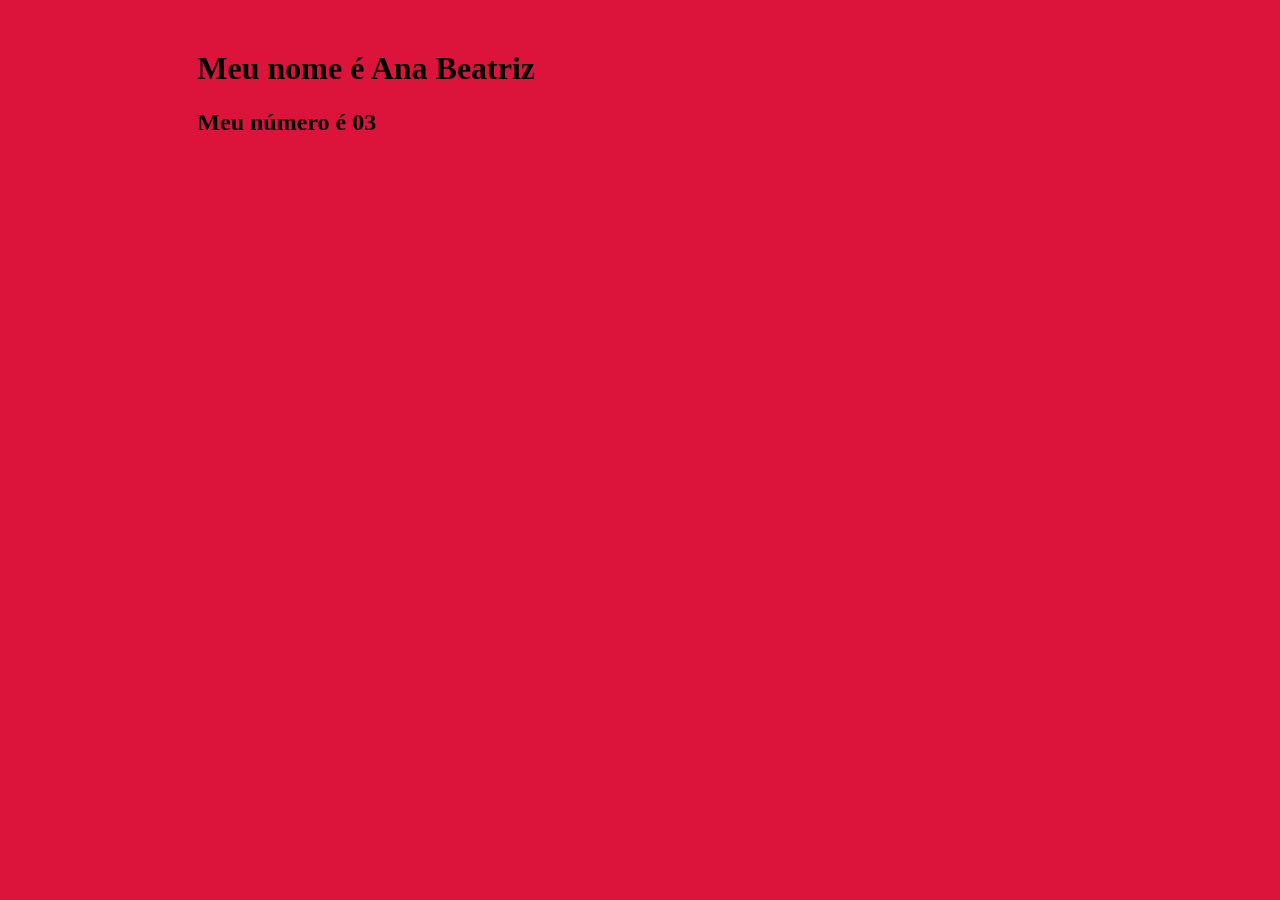
==== index.html @ 3eb21f12 "bhjcdfjdsf" ====
<!DOCTYPE html>
<html lang="en">
<head>
    <meta charset="UTF-8">
    <meta name="viewport" content="width=device-width, initial-scale=1.0">
    <title>Document</title>
    <link rel="stylesheet" href="style.css">
</head>
<body>

  <div>
    <h1 class="nome">Meu nome é Ana Beatriz</h1>
    <h2>Meu número é 03</h2>

  </div>

<img class="foto" src="./IMG_1452-37.jpeg" alt="">
---- style.css ----
.foto{
    width: 30%
}

body{
    background-color:#DC143C;
    display: flex;

align-items: center;
justify-content: space-evenly;  
}

div{ margin: 19px;
     padding: 2px;
    
    }
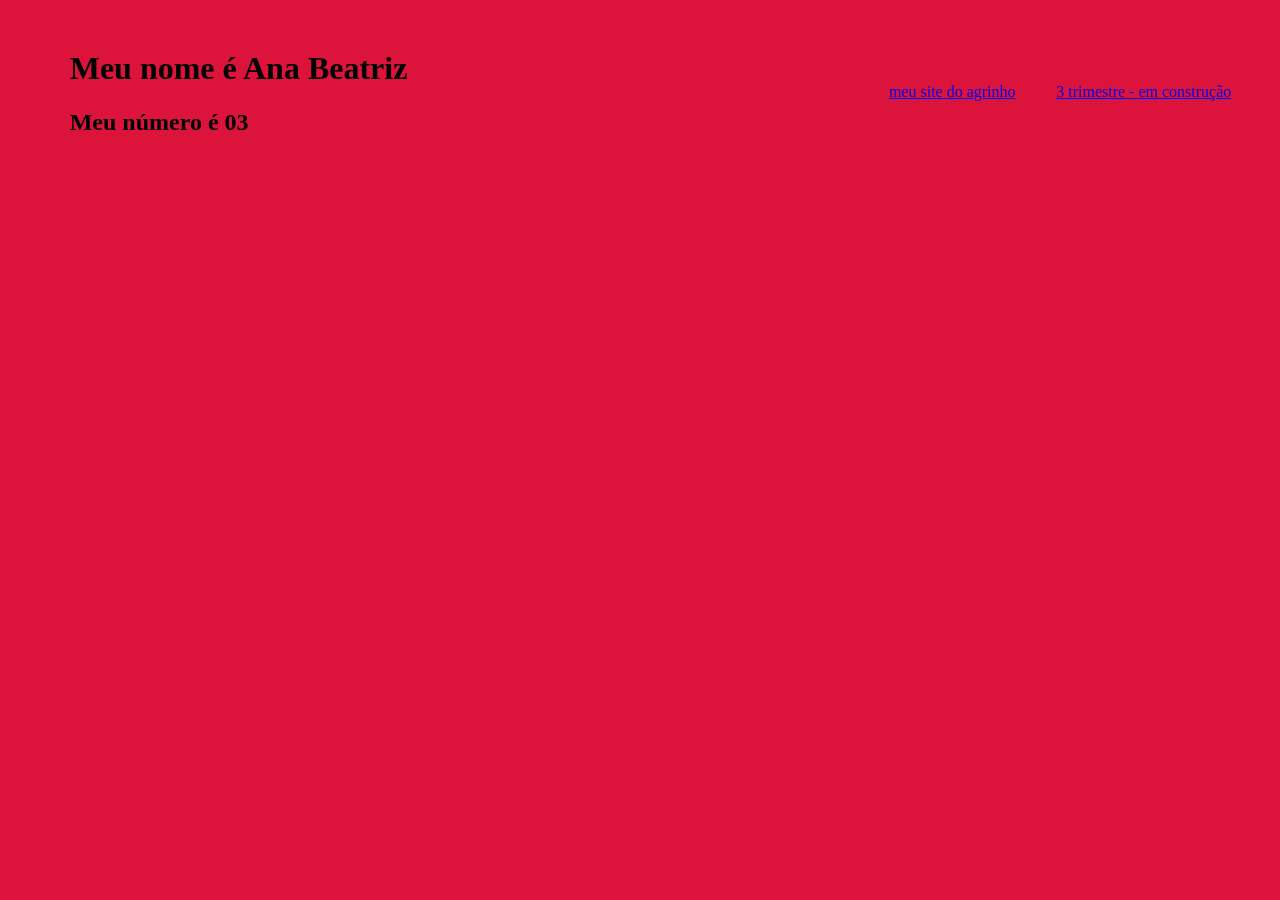
==== commit 3a825dbe: "chlkdshclkdshcd" ====
--- a/index.html
+++ b/index.html
@@ -14,4 +14,8 @@
 
   </div>
 
-<img class="foto" src="./IMG_1452-37.jpeg" alt="">
+    <img class="foto" src="./IMG_1452-37.jpeg" alt="">
+<a href="/agrinho2026.html">meu site do agrinho</a>
+<a href="#">3 trimestre - em construção</a>
+</body>
+</html>
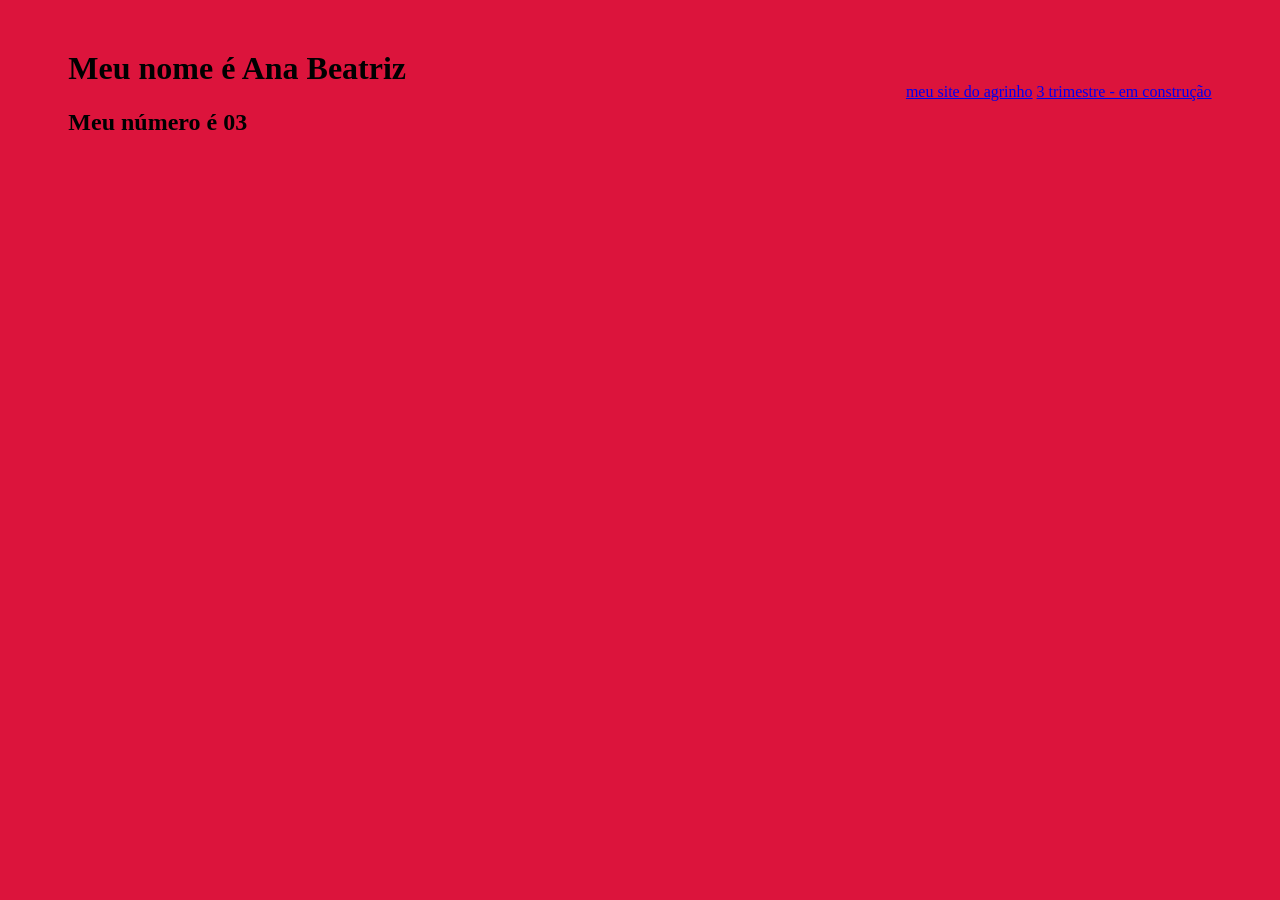
==== commit 99751212: "bhjbbhjbj" ====
--- a/index.html
+++ b/index.html
@@ -15,7 +15,10 @@
   </div>
 
     <img class="foto" src="./IMG_1452-37.jpeg" alt="">
-<a href="/agrinho2026.html">meu site do agrinho</a>
-<a href="#">3 trimestre - em construção</a>
-</body>
+  <div>
+
+    <a href="/agrinho2026.html">meu site do agrinho</a>
+    <a href="#">3 trimestre - em construção</a>
+  </div>
+  </body>
 </html>
--- a/style.css
+++ b/style.css
@@ -13,4 +13,8 @@
 div{ margin: 19px;
      padding: 2px;
     
-    }+    }
+
+    a{
+     color: ;
+        }
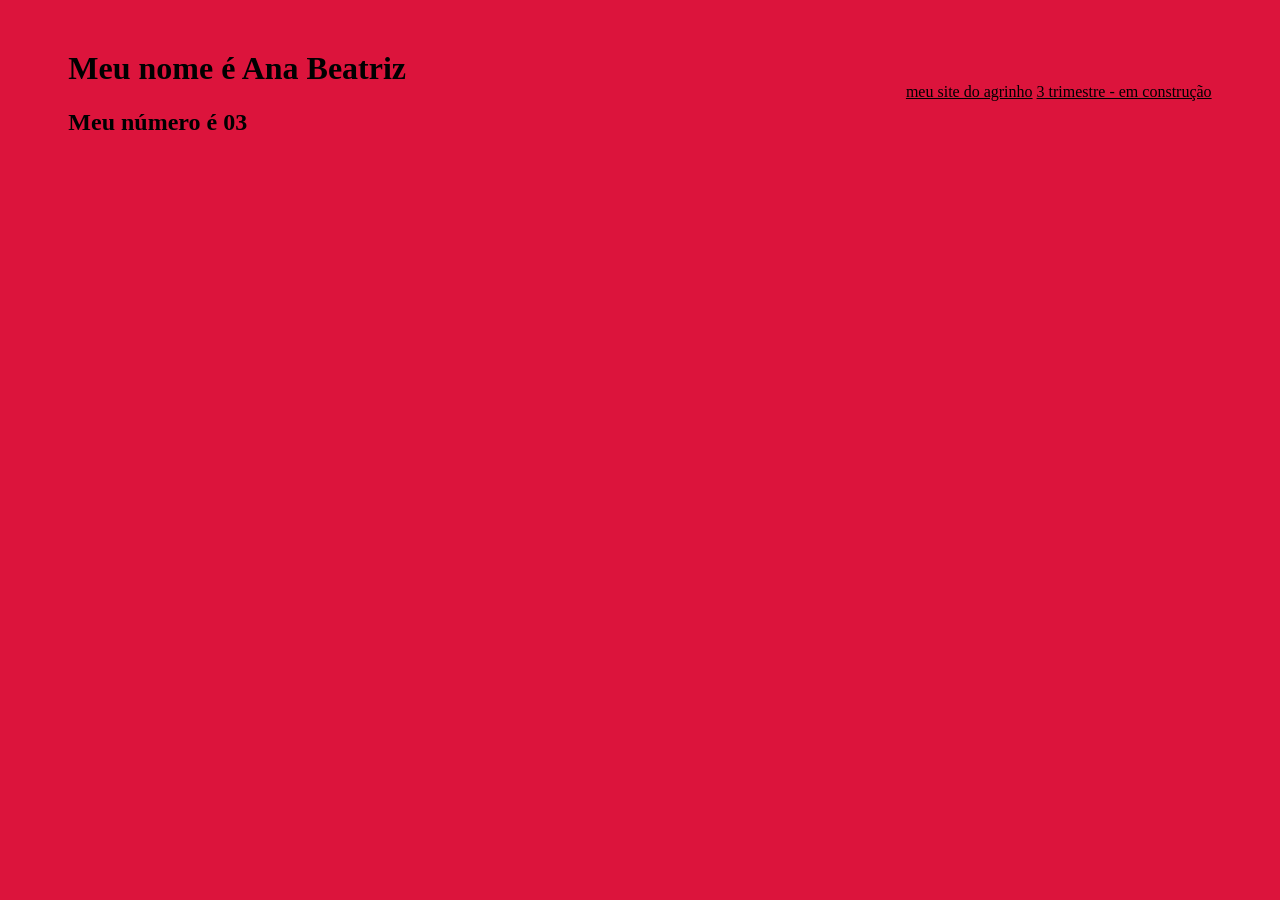
==== commit 3668dfd2: "bgjqeksacg" ====
--- a/index.html
+++ b/index.html
@@ -12,7 +12,7 @@
     <h1 class="nome">Meu nome é Ana Beatriz</h1>
     <h2>Meu número é 03</h2>
 
-  </div>
+  </div class='links'>
 
     <img class="foto" src="./IMG_1452-37.jpeg" alt="">
   <div>
--- a/style.css
+++ b/style.css
@@ -16,5 +16,10 @@
     }
 
     a{
-     color: ;
-        }+     color:black ;
+        }
+
+         .links{
+            display: flex;
+            flex-direction: column;
+         }
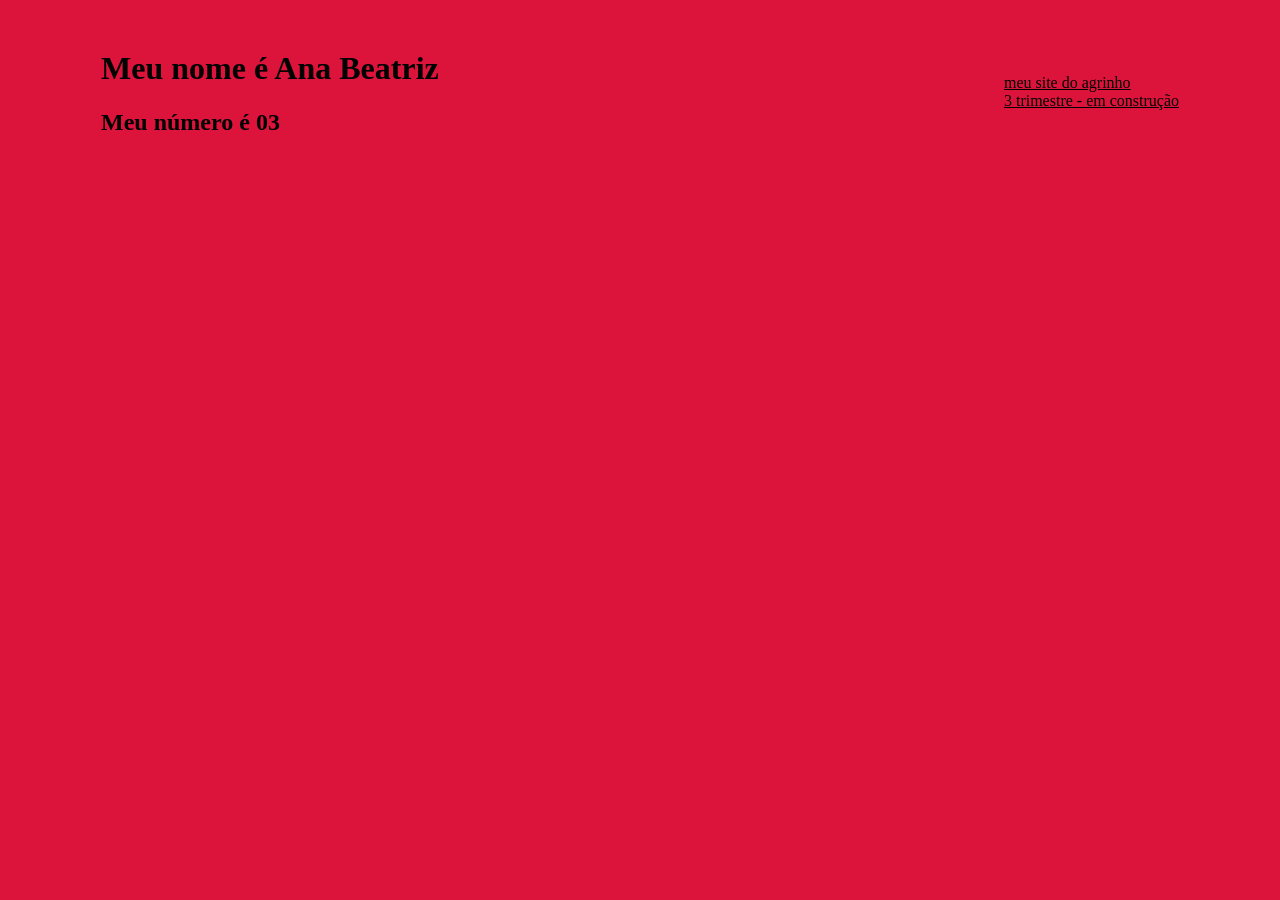
==== commit 5e196c80: "uyt" ====
--- a/index.html
+++ b/index.html
@@ -12,10 +12,10 @@
     <h1 class="nome">Meu nome é Ana Beatriz</h1>
     <h2>Meu número é 03</h2>
 
-  </div class='links'>
+  </div>
 
     <img class="foto" src="./IMG_1452-37.jpeg" alt="">
-  <div>
+  <div class="links">
 
     <a href="/agrinho2026.html">meu site do agrinho</a>
     <a href="#">3 trimestre - em construção</a>
--- a/style.css
+++ b/style.css
@@ -1,25 +1,26 @@
-.foto{
+.foto {
     width: 30%
 }
 
-body{
-    background-color:#DC143C;
+body {
+    background-color: #DC143C;
     display: flex;
 
-align-items: center;
-justify-content: space-evenly;  
+    align-items: center;
+    justify-content: space-evenly;
 }
 
-div{ margin: 19px;
-     padding: 2px;
-    
-    }
+div {
+    margin: 19px;
+    padding: 2px;
 
-    a{
-     color:black ;
-        }
+}
 
-         .links{
-            display: flex;
-            flex-direction: column;
-         }+a {
+    color: black;
+}
+
+.links {
+    display: flex;
+    flex-direction: column;
+}
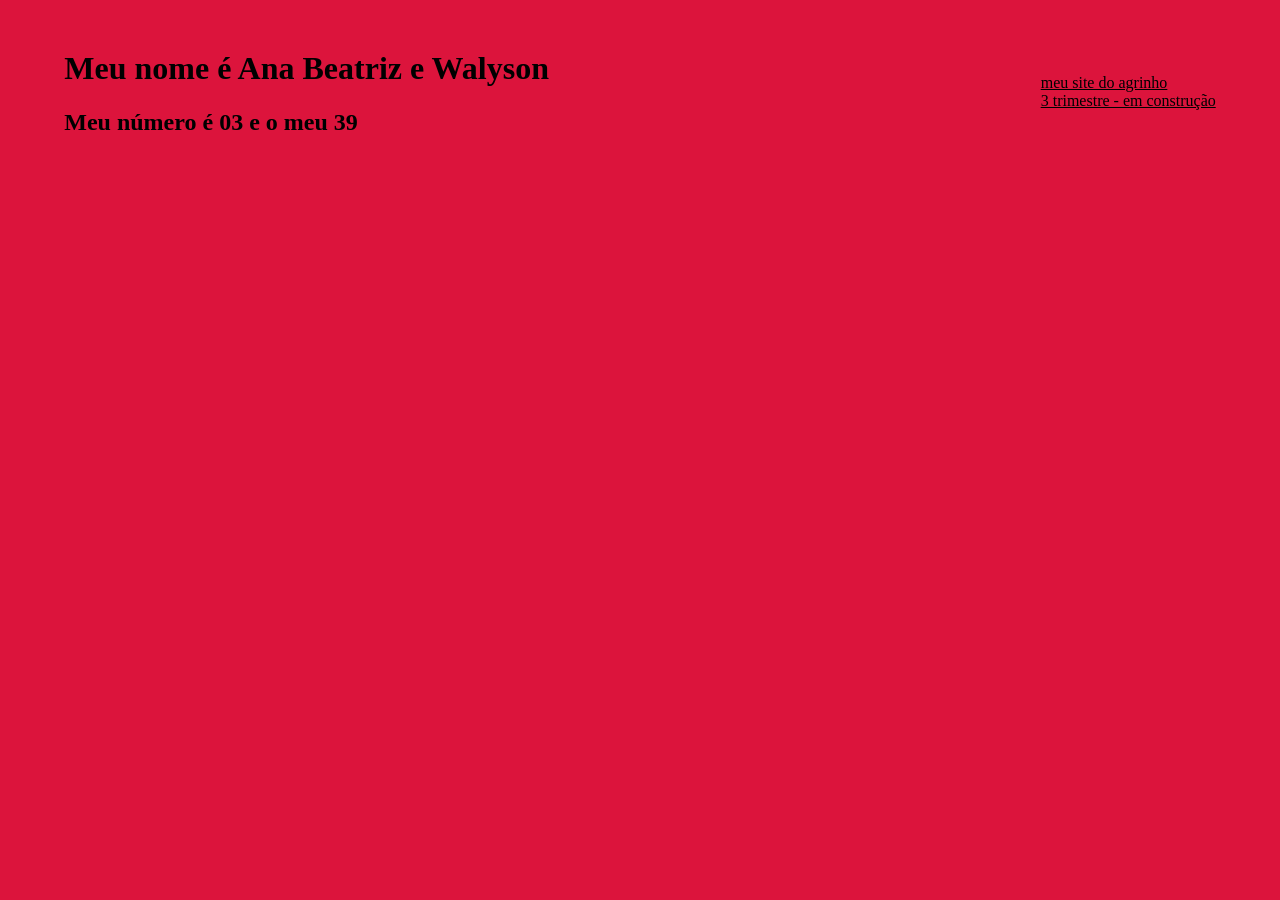
==== commit 2676a2a9: "gwsafgh" ====
--- a/index.html
+++ b/index.html
@@ -9,8 +9,10 @@
 <body>
 
   <div>
-    <h1 class="nome">Meu nome é Ana Beatriz</h1>
-    <h2>Meu número é 03</h2>
+    <h1 class="nome">Meu nome é Ana Beatriz e Walyson</h1>
+    <h2>Meu número é 03 e o meu 39
+      
+    </h2>
 
   </div>
 
--- a/style.css
+++ b/style.css
@@ -15,11 +15,10 @@
     padding: 2px;
 
 }
-
 a {
     color: black;
+   border: 2px;
 }
-
 .links {
     display: flex;
     flex-direction: column;
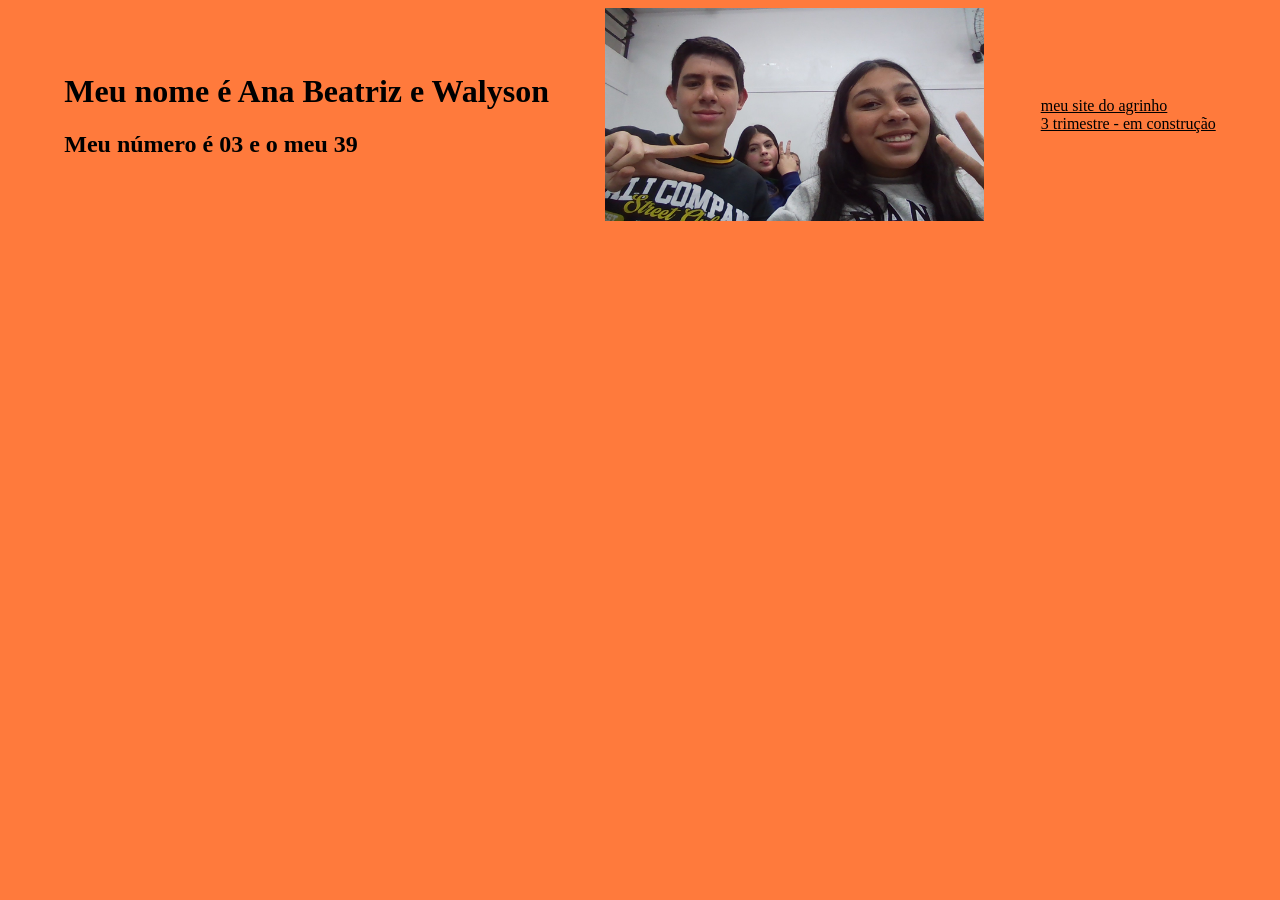
==== commit a0d769f3: "fdsfvnfhewjfvweh" ====
--- a/index.html
+++ b/index.html
@@ -16,7 +16,7 @@
 
   </div>
 
-    <img class="foto" src="./IMG_1452-37.jpeg" alt="">
+    <img class="foto" src="IMG_20260727_095242.jpg" alt="">
   <div class="links">
 
     <a href="/agrinho2026.html">meu site do agrinho</a>
--- a/style.css
+++ b/style.css
@@ -3,7 +3,7 @@
 }
 
 body {
-    background-color: #DC143C;
+    background-color: #ff7a3c;
     display: flex;
 
     align-items: center;
